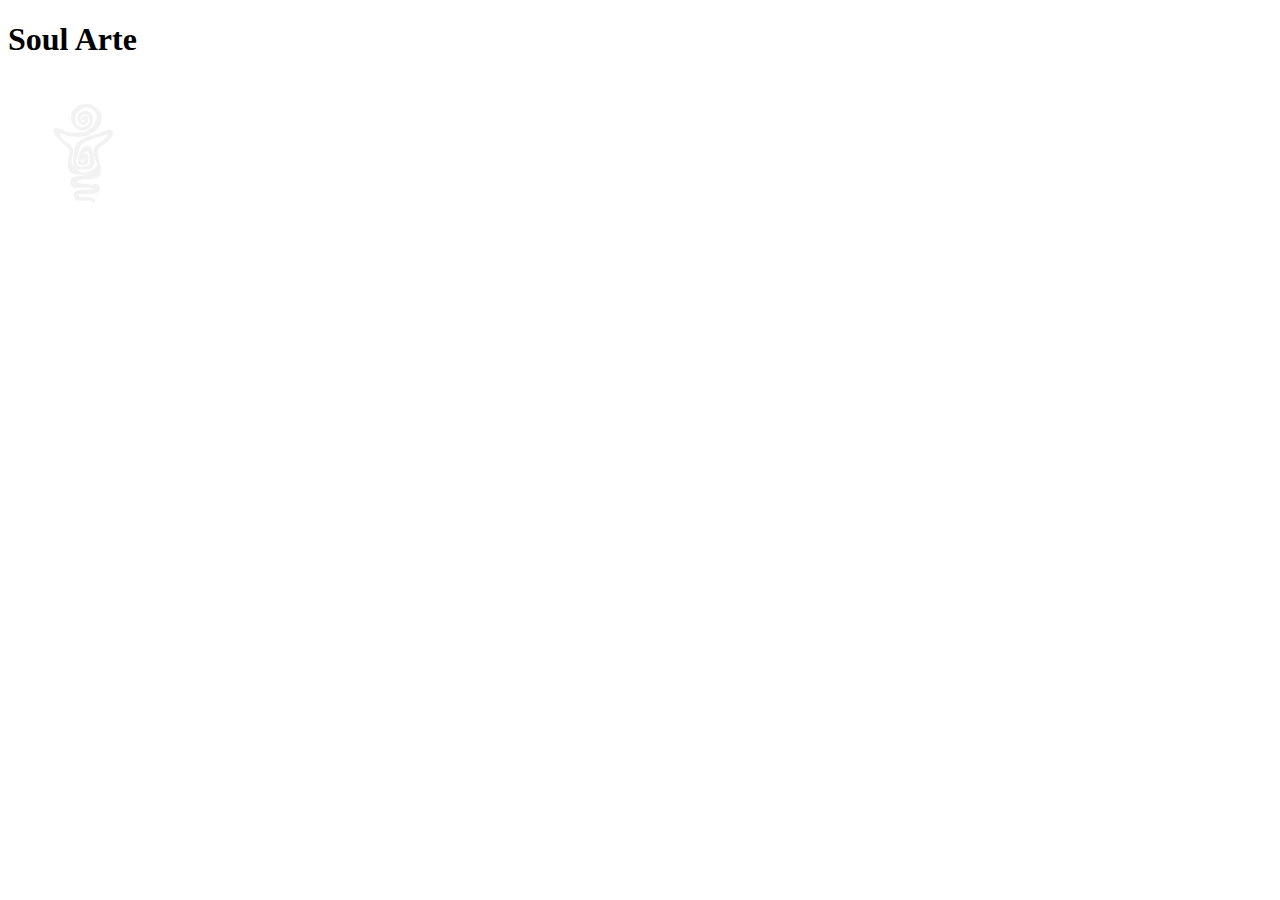
==== WebApplication1/Views/Default/Prototypes/index.html @ e1667221 "Feito teste com o logo do soul arte" ====
<!DOCTYPE html>
<html lang="en">
<head>
    <meta charset="UTF-8">
    <meta http-equiv="X-UA-Compatible" content="IE=edge">
    <meta name="viewport" content="width=device-width, initial-scale=1.0">
    <title>soul arte</title>
</head>
<body>
    <h1>Soul Arte</h1>
    <figure>
        <img src="imagens/logo_.png"/>
    </figure>
</body>
</html>
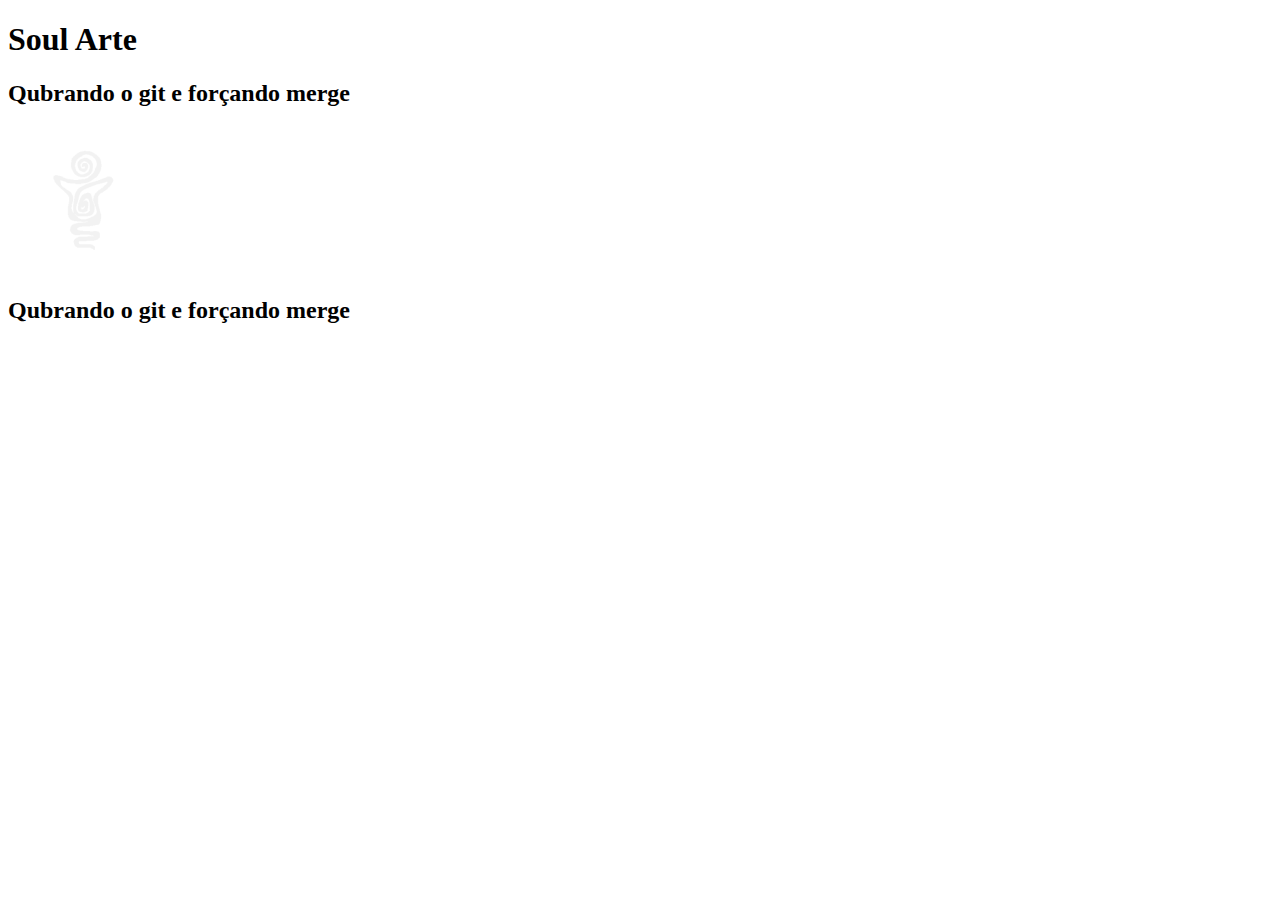
==== commit 5c30287b: "quebrando o git" ====
--- a/WebApplication1/Views/Default/Prototypes/index.html
+++ b/WebApplication1/Views/Default/Prototypes/index.html
@@ -8,8 +8,10 @@
 </head>
 <body>
     <h1>Soul Arte</h1>
+    <h2>Qubrando o git e forçando merge</h2>
     <figure>
         <img src="imagens/logo_.png"/>
     </figure>
+    <h2>Qubrando o git e forçando merge</h2>
 </body>
 </html>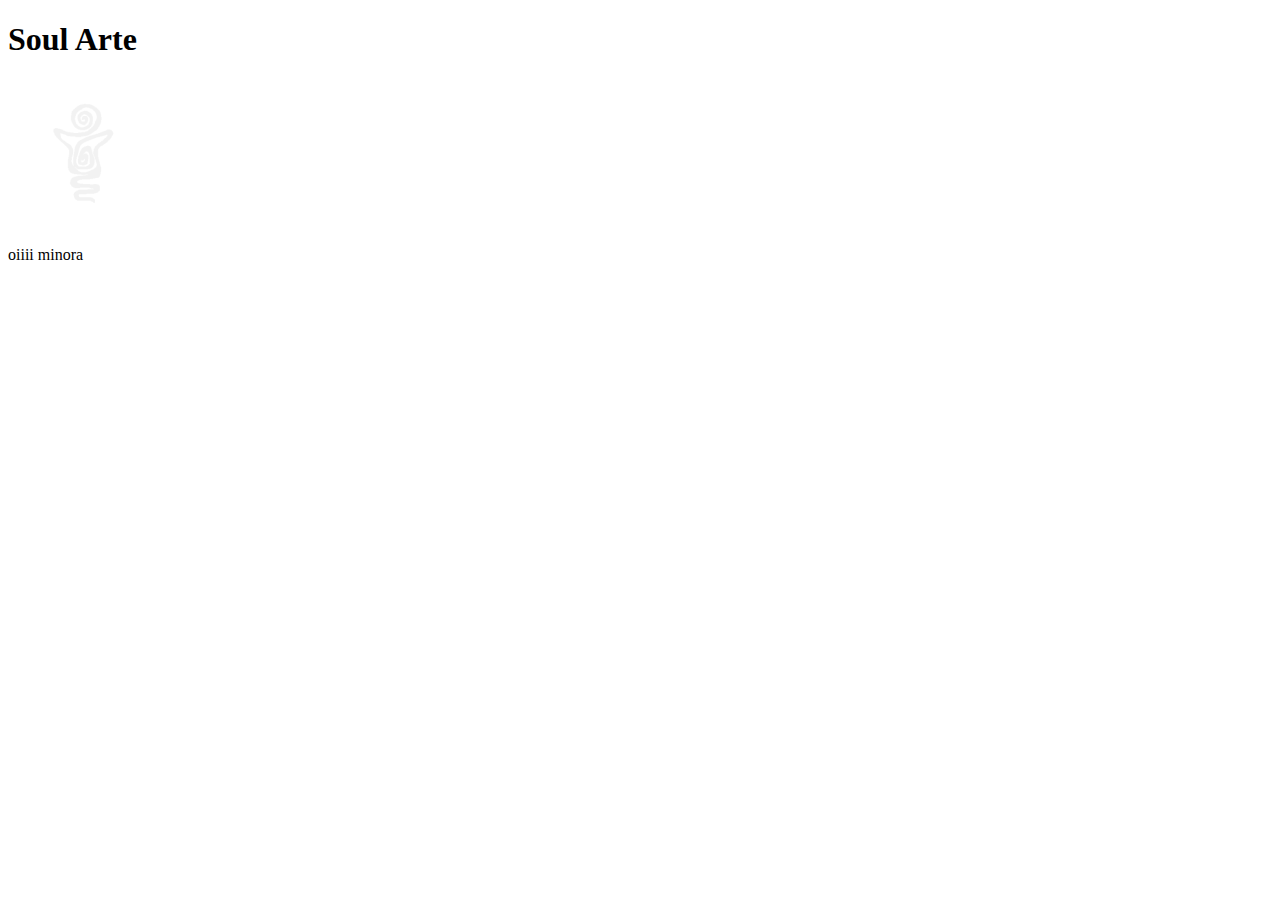
==== commit 19644be0: "quebrando o tabu" ====
--- a/WebApplication1/Views/Default/Prototypes/index.html
+++ b/WebApplication1/Views/Default/Prototypes/index.html
@@ -8,10 +8,9 @@
 </head>
 <body>
     <h1>Soul Arte</h1>
-    <h2>Qubrando o git e forçando merge</h2>
     <figure>
         <img src="imagens/logo_.png"/>
     </figure>
-    <h2>Qubrando o git e forçando merge</h2>
+    <p>oiiii minora</p>
 </body>
 </html>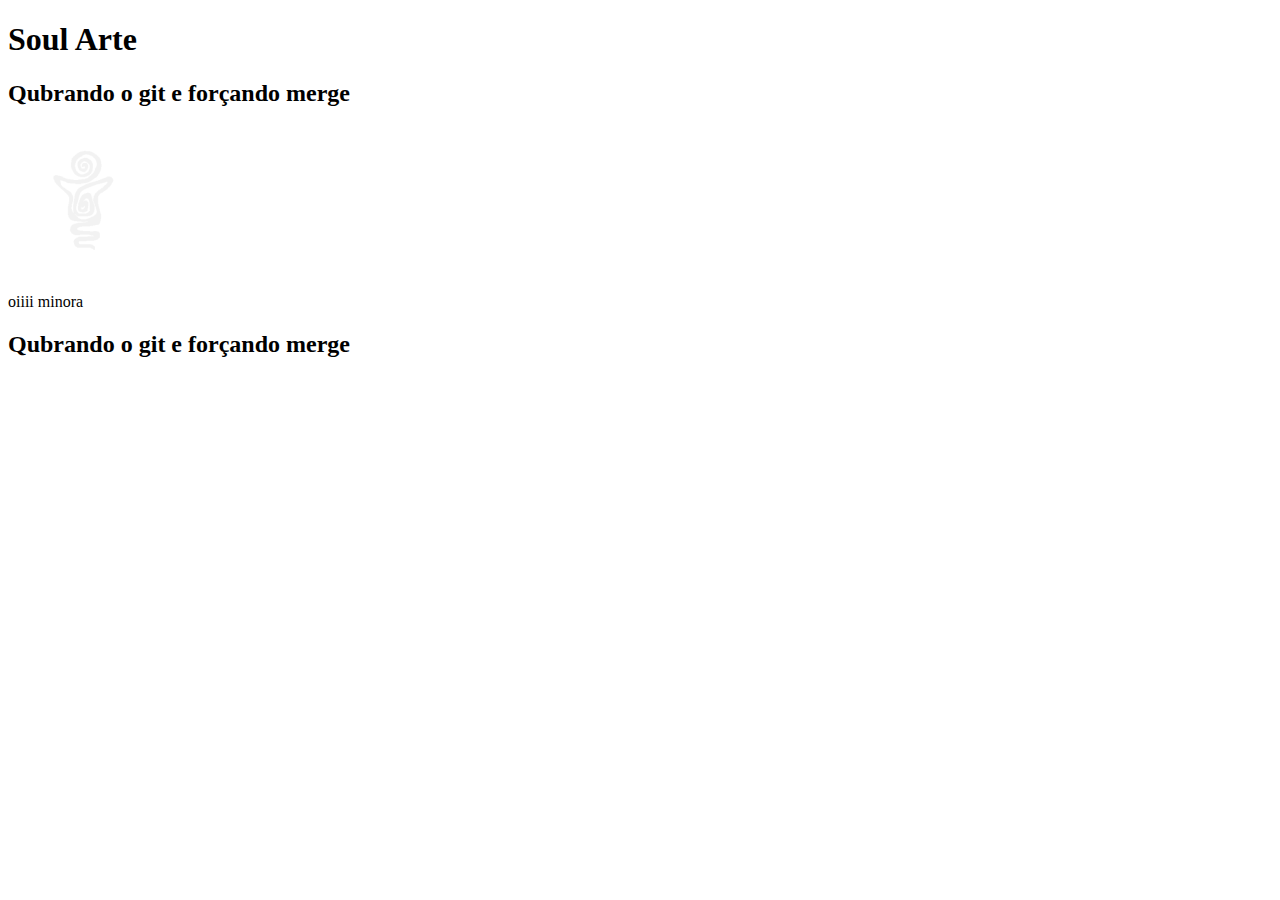
==== commit 31896e1a: "Merge branch 'main' of https://github.com/PI-InfoWeb-CNAT/2023-Soul_Arte" ====
--- a/WebApplication1/Views/Default/Prototypes/index.html
+++ b/WebApplication1/Views/Default/Prototypes/index.html
@@ -8,9 +8,11 @@
 </head>
 <body>
     <h1>Soul Arte</h1>
+    <h2>Qubrando o git e forçando merge</h2>
     <figure>
         <img src="imagens/logo_.png"/>
     </figure>
     <p>oiiii minora</p>
+    <h2>Qubrando o git e forçando merge</h2>
 </body>
 </html>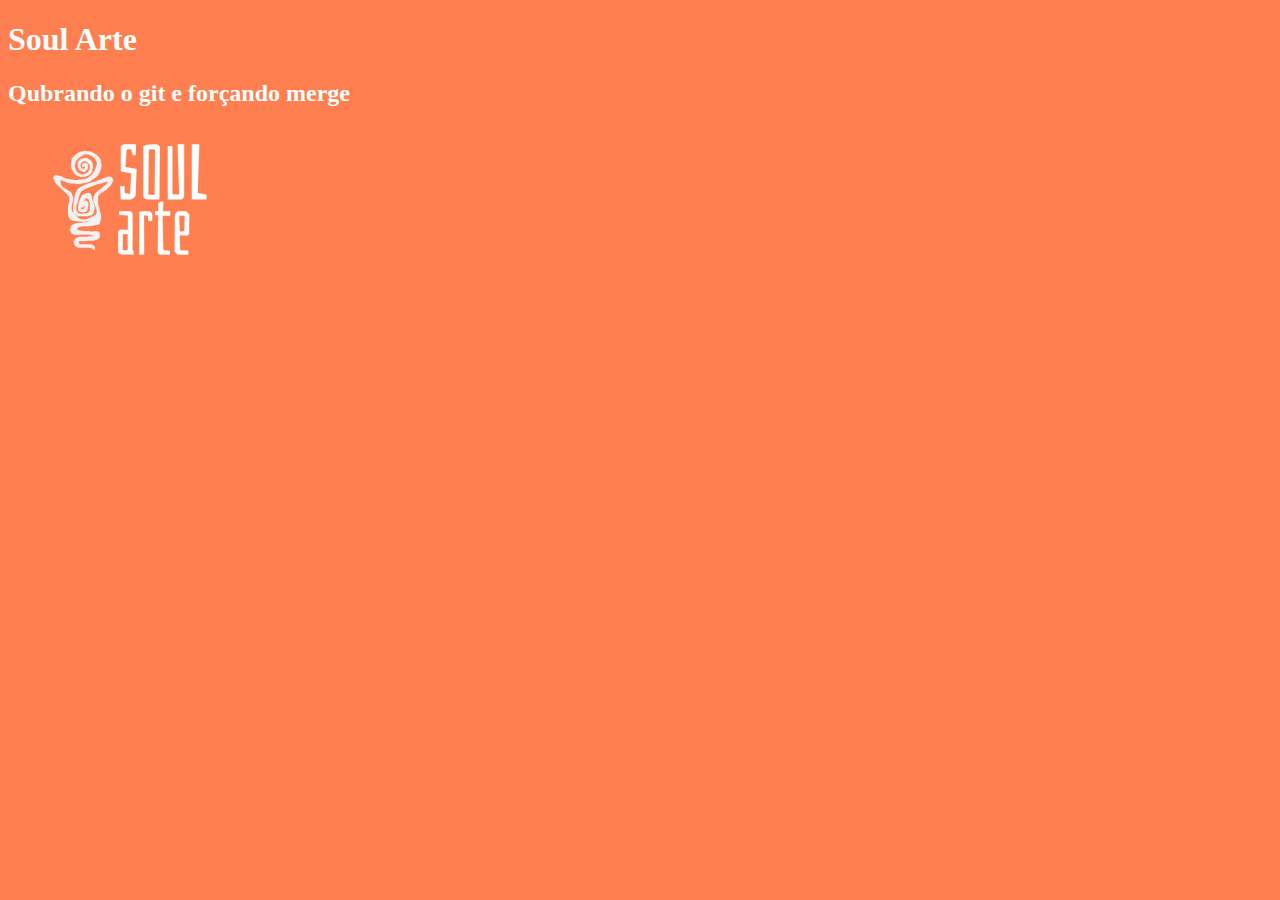
==== commit bcdc103e: "quebrando o tabu 2" ====
--- a/WebApplication1/Views/Default/Prototypes/index.html
+++ b/WebApplication1/Views/Default/Prototypes/index.html
@@ -5,6 +5,14 @@
     <meta http-equiv="X-UA-Compatible" content="IE=edge">
     <meta name="viewport" content="width=device-width, initial-scale=1.0">
     <title>soul arte</title>
+    <style>
+        body{
+            background-color: coral;
+        }
+        h1, h2{
+            color: white;
+        }
+    </style>
 </head>
 <body>
     <h1>Soul Arte</h1>
@@ -12,7 +20,5 @@
     <figure>
         <img src="imagens/logo_.png"/>
     </figure>
-    <p>oiiii minora</p>
-    <h2>Qubrando o git e forçando merge</h2>
 </body>
 </html>